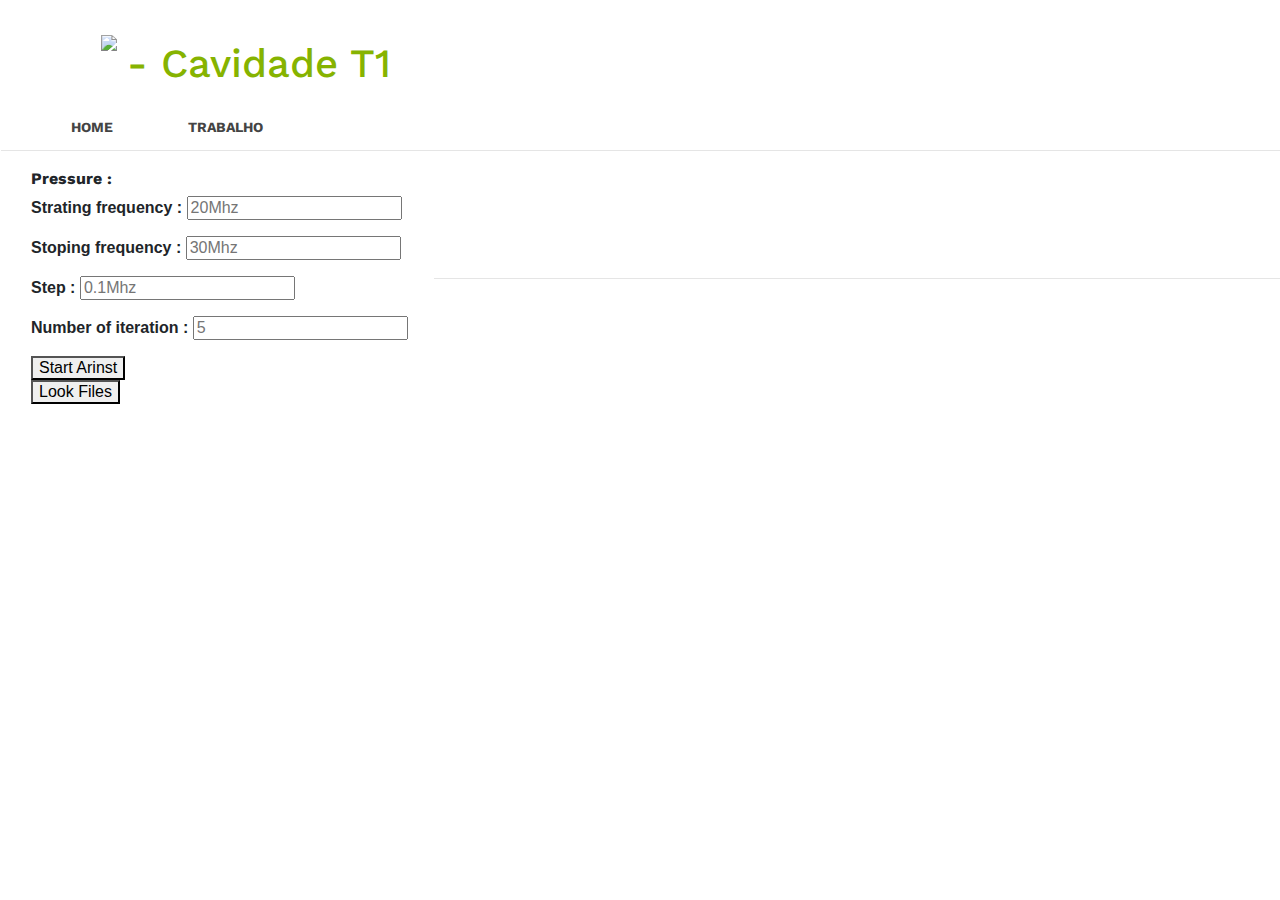
==== elab/html/trabalho_p/index-elab.html @ eedb7bf4 "16_05 Versao antiga" ====
<html>
<head>
<meta charset="UTF-8">
<title>E Lab</title>
<link rel="stylesheet" href="https://stackpath.bootstrapcdn.com/bootstrap/4.3.1/css/bootstrap.min.css" integrity="sha384-ggOyR0iXCbMQv3Xipma34MD+dH/1fQ784/j6cY/iJTQUOhcWr7x9JvoRxT2MZw1T" crossorigin="anonymous">
<link rel="shortcut icon" type="image/png" href="">
<link rel="shortcut icon" href="http://e-lab.ist.eu/rec.web/faviconElab.ico">
<link rel="stylesheet" href="css/elab.css">
<link rel="stylesheet" href="css/toggle-button.css">
<link rel="stylesheet" href="css/tool-bar.css">

<script src="http://ajax.googleapis.com/ajax/libs/jquery/1.4.2/jquery.min.js"></script>
<script src="https://d3js.org/d3.v6.min.js"></script>
<script src="https://cdn.jsdelivr.net/npm/chart.js"></script>
<script src='https://cdn.plot.ly/plotly-latest.min.js'></script>
<script src ='https://cdnjs.cloudflare.com/ajax/libs/PapaParse/5.3.0/papaparse.min.js'></script>
<script src ='https://cdnjs.cloudflare.com/ajax/libs/c3/0.7.20/c3.min.js'></script>
<script src ='https://cdnjs.cloudflare.com/ajax/libs/jquery-replace-text/1.1.0/jquery-replace-text-min.js'></script>

<!-- <script src="https://cdn.jsdelivr.net/npm/chart.js@2.9.3"></script> -->
<script src="https://cdn.jsdelivr.net/npm/hammerjs@2.0.8/hammer.min.js"></script>
<script src="https://unpkg.com/chartjs-plugin-zoom@1.0.0-beta.1/dist/chartjs-plugin-zoom.min.js"></script>



<script src='config/env.js'></script>

</head>
<body>
	<br/>
	
	
	<table class="tg">
		<thead>
		  <tr>
			<th  colspan="4">
			<div class="clearfix float-my-children">
				<div style="margin-left: 100px;margin-top: 10px;">
				  <img src="http://e-lab.ist.eu/rec.web/javax.faces.resource/elab_logo.png.faces?ln=images" >
				</div>
				
				<div style="margin-left: 5px; margin-top: 15px; color:#86b300;">
				  <h1>- Cavidade T1</h1>
				</div>
				</div>
				<div style = "width:1600px;">
				
					<nav>
						<ul>
							<li><a href="/dev">Home</a></li>
							<li><a href="/trabalho">Trabalho</a></li>
						</ul>
					</nav>
				</div>
				
				<br/>
				
				
				<br/>
				<hr/>	
			</th>
		  </tr>
		</thead>
		<tbody>
		  <tr>
			<td>
				<div style="margin-left: 30px;">
				<div>
					<label id="pressure"><b>Pressure : </label>
				</div>
			
				
				
					<p class="sansserif">Strating frequency :
						<input id="start_f" type="text" name="start_f" placeholder="20Mhz"/>
					</p>
				</div>
				
				<div style="margin-left: 30px;">
					<p class="sansserif">Stoping frequency :
						<input id="stop_f" type="text" name="stop_f" placeholder="30Mhz"/>
					</p>
				</div>
				
				<div style="margin-left: 30px;">
					<p class="sansserif">Step :			
						<input id="step_f" type="text" name="step_f" placeholder="0.1Mhz"/>
					</p>
				</div>
				
				<div style="margin-left: 30px;">
					<p class="sansserif">Number of iteration :
						<input id="n_itera" type="text" name="n_itera" placeholder="5"/>
					</p>
				</div>
				
				<div class="sansserif" style="margin-left: 30px;">
				
					<div>
						<button id="button_strat_arinst_2" onclick="putArinst()">Start Arinst</button>
					</div>
					
					<div>
						<button id="button_look_files" onclick="getCsv()">Look Files</button>
					</div>
				
				</div>
			</td>
			<td  colspan="3" rowspan="2">
			
				<!-- <div style="margin-left: 50px; width: 1000px;">
					<canvas id="graph_1"  width="500" height="200"></canvas>
				</div> -->
					<div id='graph' style="margin-left: 100px; width: 1000px;">
					</div>
				<hr/>
				<br/>
			
			</td>
			
		  </tr>
		  <tr>
			<td class="tg-0pky">
				<!-- <div id="newButtons">
				</div> -->
			</td>
		  </tr>
		  <tr>
			<td class="tg-0pky" colspan="2" rowspan="2">
				
			</td>
			<td class="tg-0pky" colspan="2" rowspan="2">
				<table class="table table-striped" style="margin-left: 200px; width: 800px;">
					<tbody id="myTable" >
					</tbody>
				</table>
			</td>
		  </tr>
		  <tr>
		  </tr>
		</tbody>
	</table>
	
	
  
	

    
	


	
	
	
<!-- 	<div class="sansserif" style="margin-left: 30px;">
	
	<div>
		<button id="button_strat_arinst_2" onclick="putArinst()">Start Arinst</button>
	</div>
	
	
	<div>
		<button id="button_strat_total" onclick="getCsv()">Start</button>
	</div>
	
	<div>
		<button id="button_data_csv" onclick="parseData()">Buscar data</button>
	</div>

	<div>
		<button id="button_data_csv2" onclick="parseData2()">Buscar data 2</button>
	</div>	
		
	<div>
		<button id="button_desenhar" onclick="drawGraph()">Desenhar</button>
	</div>

	
	<hr/>
	<br/>
	<div>
        <label id="pressure">Pressure : </label>
	</div>
	<div>
        <label id="filenames">Files : </label>
	</div>
	</div> -->
	

	
	

  <!-- <div id='graph_1' style="margin-left: 50px; width: 1000px;">
  <!-- Plotly chart will be drawn inside this DIV </div>-->

	<!-- <div style="margin-left: 50px; width: 1000px;">
		<canvas id="graph_1"  width="500" height="200"></canvas>
	</div>

	<div>
		<p id="ip"></p>
	</div>
  <script> 
    console.log(env.IP, env.USER, env.HOSTNAME);
    document.getElementById("ip").innerHTML = env.IP;
  </script>
  
  <label class="switch">
    <input type="checkbox" id="togBtn">
     <div class="slider round">
      
      <span class="on">LIGAR</span>
      <span class="off">DESLIGAR</span>
      
     </div>
  </label>

  <br/> -->
</body>

<script type="text/javascript" src='js/elab.js'></script>
<script type="text/javascript" src='js/cavidade_vp.js'></script>

</html>
---- elab/html/trabalho_p/css/elab.css ----
.serif {
  font-family: "Times New Roman", Times, serif;
}

.sansserif {
  font-family: Arial, Helvetica, sans-serif;
}

.monospace {
  font-family: "Lucida Console", Courier, monospace;
}

/* tell the container's children to float left: */
.float-my-children > * {
    float:left;
    margin-right:5px;
}

/* this is called a clearfix. it makes sure that the container's children floats are cleared, without using extra markup */

.clearfix {
    *zoom:1 /* for IE */
}

.clearfix:before,
.clearfix:after {
    content: " ";
    display: table;
}

.clearfix:after {
    clear: both;
}
---- elab/html/trabalho_p/css/toggle-button.css ----
/*
* 
* https://stackoverflow.com/questions/39846282/how-to-add-the-text-on-and-off-to-toggle-button
*
*/

.switch {
  position: relative;
  display: inline-block;
  width: 150px;
  height: 34px;
}

.switch input {display:none;}

.slider {
  position: absolute;
  cursor: pointer;
  top: 0;
  left: 0;
  right: 0;
  bottom: 0;
  background-color: #ca2222;
  -webkit-transition: .4s;
  transition: .4s;
}

.slider:before {
  position: absolute;
  content: "";
  height: 26px;
  width: 26px;
  left: 4px;
  bottom: 4px;
  background-color: white;
  -webkit-transition: .4s;
  transition: .4s;
}

input:checked + .slider {
  background-color: #2ab934;
}

input:focus + .slider {
  box-shadow: 0 0 1px #2196F3;
}

input:checked + .slider:before {
  -webkit-transform: translateX(115px);
  -ms-transform: translateX(115px);
  transform: translateX(115px);
}

/*------ ADDED CSS ---------*/
.on {
  display: none;
}

.on, .off {
  color: white;
  position: absolute;
  transform: translate(-50%,-50%);
  top: 50%;
  left: 50%;
  font-size: 10px;
  font-family: Verdana, sans-serif;
}

input:checked+ .slider .on
{display: block;}

input:checked + .slider .off
{display: none;}

/*--------- END --------*/

/* Rounded sliders */
.slider.round {
  border-radius: 34px;
}

.slider.round:before {
  border-radius: 50%;
}
---- elab/html/trabalho_p/css/tool-bar.css ----
@import url('https://fonts.googleapis.com/css?family=Work+Sans:400,600');
body {
	margin: 0;
	background: #00;
	font-family: 'Work Sans', sans-serif;
	font-weight: 800;
}

.container {
	width: 100%;
	margin: 0 auto;
}

header {
  background: #55d6aa;
}

header::after {
  content: '';
  display: table;
  clear: both;
}

.logo {
  float: left;
  padding: 10px 0;
}

nav {
  float: left;
}

nav ul {
  margin: 0;
  padding: 0;
  list-style: none;
}

nav li {
  display: inline-block;
  margin-left: 70px;
  padding-top: 23px;

  position: relative;
}

nav a {
  color: #444;
  text-decoration: none;
  text-transform: uppercase;
  font-size: 14px;
}

nav a:hover {
  color: #000;
}

nav a::before {
  content: '';
  display: block;
  height: 5px;
  background-color: #444;

  position: absolute;
  top: 0;
  width: 0%;

  transition: all ease-in-out 250ms;
}

nav a:hover::before {
  width: 100%;
}
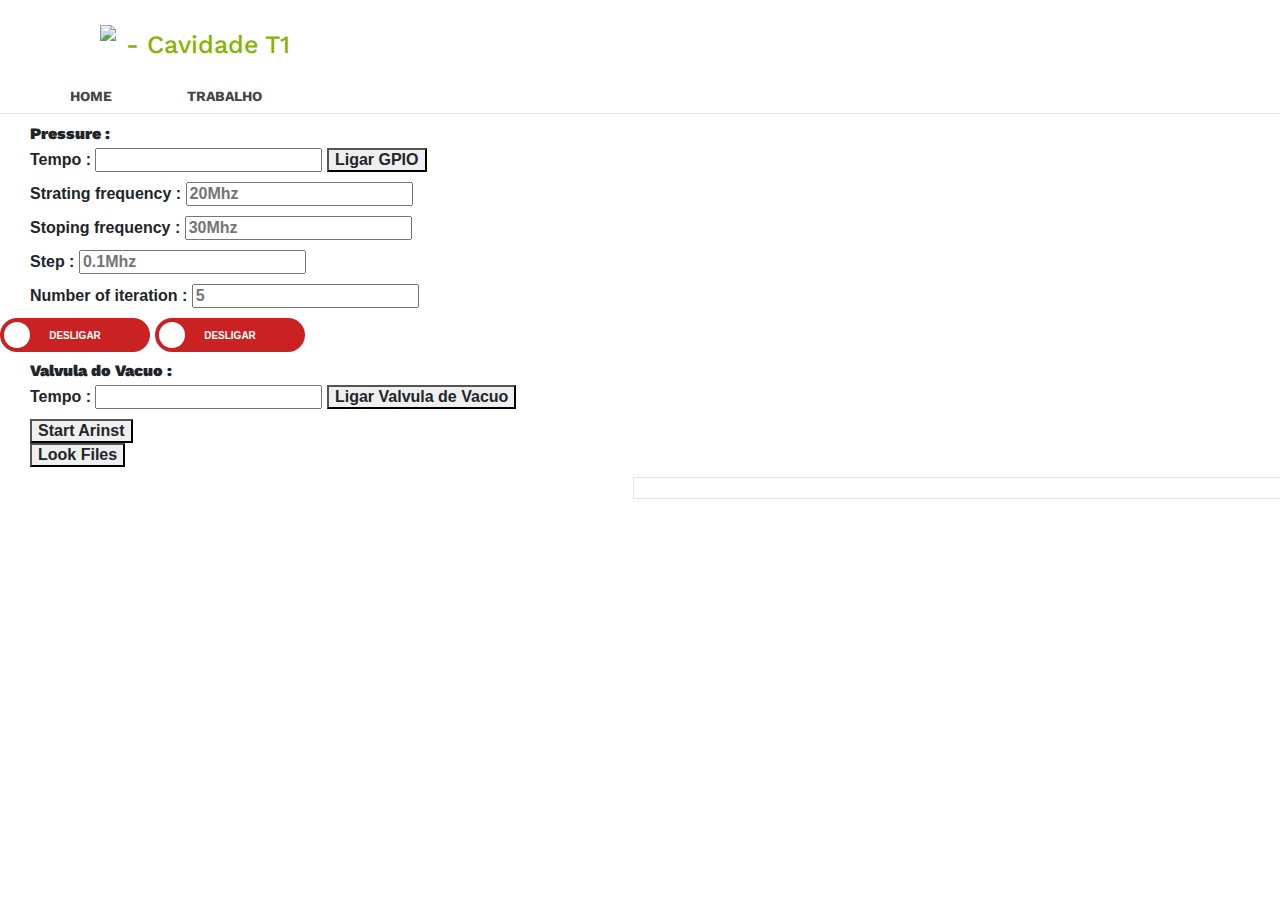
==== commit 91de0285: "Dia 21/07/2021" ====
--- a/elab/html/trabalho_p/index-elab.html
+++ b/elab/html/trabalho_p/index-elab.html
@@ -2,6 +2,7 @@
 <head>
 <meta charset="UTF-8">
 <title>E Lab</title>
+<link rel="stylesheet" href="https://maxcdn.bootstrapcdn.com/bootstrap/3.4.0/css/bootstrap.min.css">
 <link rel="stylesheet" href="https://stackpath.bootstrapcdn.com/bootstrap/4.3.1/css/bootstrap.min.css" integrity="sha384-ggOyR0iXCbMQv3Xipma34MD+dH/1fQ784/j6cY/iJTQUOhcWr7x9JvoRxT2MZw1T" crossorigin="anonymous">
 <link rel="shortcut icon" type="image/png" href="">
 <link rel="shortcut icon" href="http://e-lab.ist.eu/rec.web/faviconElab.ico">
@@ -9,13 +10,16 @@
 <link rel="stylesheet" href="css/toggle-button.css">
 <link rel="stylesheet" href="css/tool-bar.css">
 
-<script src="http://ajax.googleapis.com/ajax/libs/jquery/1.4.2/jquery.min.js"></script>
+<script src="https://ajax.googleapis.com/ajax/libs/jquery/3.4.1/jquery.min.js"></script>
 <script src="https://d3js.org/d3.v6.min.js"></script>
 <script src="https://cdn.jsdelivr.net/npm/chart.js"></script>
 <script src='https://cdn.plot.ly/plotly-latest.min.js'></script>
 <script src ='https://cdnjs.cloudflare.com/ajax/libs/PapaParse/5.3.0/papaparse.min.js'></script>
 <script src ='https://cdnjs.cloudflare.com/ajax/libs/c3/0.7.20/c3.min.js'></script>
 <script src ='https://cdnjs.cloudflare.com/ajax/libs/jquery-replace-text/1.1.0/jquery-replace-text-min.js'></script>
+<script src="https://maxcdn.bootstrapcdn.com/bootstrap/3.4.0/js/bootstrap.min.js"></script>
+
+
 
 <!-- <script src="https://cdn.jsdelivr.net/npm/chart.js@2.9.3"></script> -->
 <script src="https://cdn.jsdelivr.net/npm/hammerjs@2.0.8/hammer.min.js"></script>
@@ -68,6 +72,10 @@
 				<div>
 					<label id="pressure"><b>Pressure : </label>
 				</div>
+                                    <p class="sansserif">Tempo :
+		                     	<input id="time" type="text" name="time"/>
+			                <button id="button_Send_gas" onclick="putGPIO(17)">Ligar GPIO</button>
+		                    </p>                                    
 			
 				
 				
@@ -93,7 +101,36 @@
 						<input id="n_itera" type="text" name="n_itera" placeholder="5"/>
 					</p>
 				</div>
-				
+				<label class="switch">
+					<input type="checkbox" id="togBtnDescarga" onclick="putGPIO(5)">
+					 <div class="slider round">
+					  <!--ADDED HTML -->
+						  <span class="on">LIGAR</span>
+						  <span class="off">DESLIGAR</span>
+					  <!--END-->
+					 </div>
+				</label>
+                                <label class="switch">
+                                        <input type="checkbox" id="topBtnBomba" onclick="putGPIO(12)">
+                                         <div class="slider round">
+                                          <!--ADDED HTML -->
+                                                  <span class="on">LIGAR</span>
+                                                  <span class="off">DESLIGAR</span>
+                                          <!--END-->
+                                         </div>
+                                </label>
+                                <div style="margin-left: 30px;">
+					<div>
+                                        	<label id="vacuo"><b>Valvula do Vacuo : </label>
+                               		</div>
+                                  
+                                   	 <p class="sansserif">Tempo :
+                                        	<input id="time_vacuo" type="text" name="time_v"/>
+                                        	<button id="button_vacuo_valv_on" onclick="putGPIO(13)">Ligar Valvula de Vacuo</button>
+                                    	</p>
+				 </div>
+
+                                              
 				<div class="sansserif" style="margin-left: 30px;">
 				
 					<div>
@@ -106,12 +143,12 @@
 				
 				</div>
 			</td>
-			<td  colspan="3" rowspan="2">
+			<td  colspan="2" rowspan="2">
 			
 				<!-- <div style="margin-left: 50px; width: 1000px;">
 					<canvas id="graph_1"  width="500" height="200"></canvas>
 				</div> -->
-					<div id='graph' style="margin-left: 100px; width: 1000px;">
+					<div id='graph' style="margin-left: 5px; width: 1000px;">
 					</div>
 				<hr/>
 				<br/>
@@ -120,21 +157,15 @@
 			
 		  </tr>
 		  <tr>
-			<td class="tg-0pky">
-				<!-- <div id="newButtons">
-				</div> -->
-			</td>
-		  </tr>
-		  <tr>
-			<td class="tg-0pky" colspan="2" rowspan="2">
-				
-			</td>
-			<td class="tg-0pky" colspan="2" rowspan="2">
-				<table class="table table-striped" style="margin-left: 200px; width: 800px;">
+			<td class="tg-0pky" colspan="2" rowspan="4">
+				<table class="table table-striped" style="margin-left: 400px; width: 1000px;">
 					<tbody id="myTable" >
 					</tbody>
 				</table>
-			</td>
+                        <div class="container ">
+                           <div id="pagination-wrapper"style="margin-left: 200px;"></div>
+                        </div>
+                     </td>
 		  </tr>
 		  <tr>
 		  </tr>
--- a/elab/html/trabalho_p/css/elab.css
+++ b/elab/html/trabalho_p/css/elab.css
@@ -32,4 +32,19 @@
 
 .clearfix:after {
     clear: both;
-}+}
+
+.container {
+    border: 1px solid rgba(0, 0, 0, .11);
+    ;
+    padding: 10px;
+    width: 500px
+}
+
+.controls-item {
+    display: inline-block;
+}
+
+.btn {
+    margin: 1px;
+}
